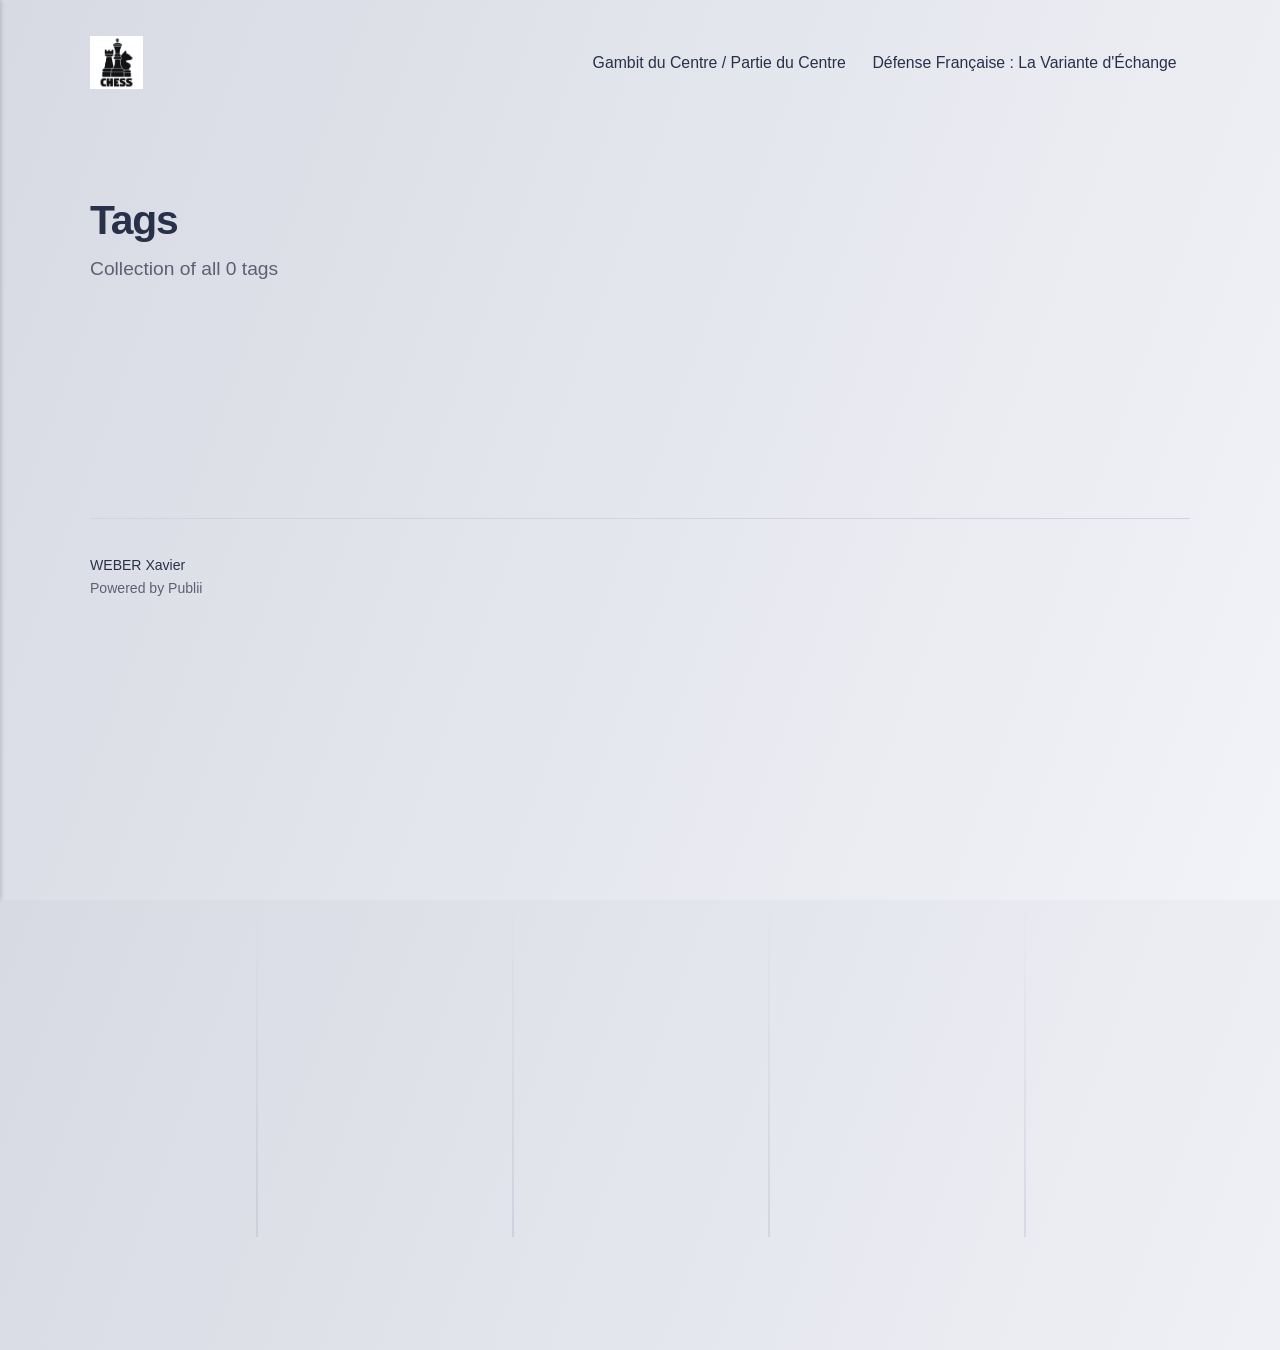
==== tags/index.html @ 4c1f636d "Updated from Publii" ====
<!DOCTYPE html><html lang="fr"><head><meta charset="utf-8"><meta http-equiv="X-UA-Compatible" content="IE=edge"><meta name="viewport" content="width=device-width,initial-scale=1"><title>All tags - Apprendre les echecs</title><meta name="robots" content="noindex, follow"><meta name="generator" content="Publii Open-Source CMS for Static Site"><link rel="alternate" type="application/atom+xml" href="https://xavx07517-dev.github.io/echecs/feed.xml" title="Apprendre les echecs  - RSS"><link rel="alternate" type="application/json" href="https://xavx07517-dev.github.io/echecs/feed.json" title="Apprendre les echecs  - JSON"><meta property="og:title" content="Apprendre les echecs "><meta property="og:image" content="https://xavx07517-dev.github.io/echecs/media/website/logollll.jpg"><meta property="og:image:width" content="474"><meta property="og:image:height" content="474"><meta property="og:site_name" content="Apprendre les echecs "><meta property="og:description" content=""><meta property="og:url" content="https://xavx07517-dev.github.io/echecs/tags/"><meta property="og:type" content="website"><link rel="stylesheet" href="https://xavx07517-dev.github.io/echecs/assets/css/style.css?v=9763c2127e3ff107113b48061787f784"><script type="application/ld+json">{"@context":"http://schema.org","@type":"Organization","name":"Apprendre les echecs ","logo":"https://xavx07517-dev.github.io/echecs/media/website/logollll.jpg","url":"https://xavx07517-dev.github.io/echecs/"}</script><noscript><style>img[loading] {
                    opacity: 1;
                }</style></noscript></head><body class="tags-template lines"><div class="container lines lines--right"><header class="header"><a href="https://xavx07517-dev.github.io/echecs/" class="logo"><img src="https://xavx07517-dev.github.io/echecs/media/website/logollll.jpg" alt="Apprendre les echecs " width="474" height="474"></a><nav class="navbar js-navbar"><button class="navbar__toggle js-toggle" aria-label="Menu">Menu</button><ul class="navbar__menu"><li><a href="https://xavx07517-dev.github.io/echecs/les-strategies-aux-echecs-pour-debutant-2.html" target="_self">Gambit du Centre / Partie du Centre</a></li><li><a href="https://xavx07517-dev.github.io/echecs/defense-francaise-la-variante-dechange.html" target="_self">Défense Française : La Variante d&#x27;Échange</a></li></ul></nav></header><main class="main page page--tags"><div class="hero"><h1>Tags</h1><p>Collection of all 0 tags</p></div><div class="main__content"><div class="l-options nomobile"><div class="l-options__item switchers"><button class="switchers__item is-active"><svg width="20" height="20" fill="currentColor"><use xlink:href="https://xavx07517-dev.github.io/echecs/assets/svg/svg-map.svg#switcher-grid"/></svg></button> <button class="switchers__item"><svg width="20" height="20" fill="currentColor"><use xlink:href="https://xavx07517-dev.github.io/echecs/assets/svg/svg-map.svg#switcher-rows"/></svg></button></div></div><ul class="l-grid l-grid--2"></ul></div></main><footer class="footer"><div class="footer__left"><ul class="footer__nav"><li><a href="https://xavx07517-dev.github.io/echecs/authors/xaxa/" class="invert" target="_self">WEBER Xavier</a></li></ul><div class="footer__copy">Powered by Publii</div></div><button onclick="backToTopFunction()" id="backToTop" class="footer__bttop" aria-label="Back to top" title="Back to top"><svg><use xlink:href="https://xavx07517-dev.github.io/echecs/assets/svg/svg-map.svg#toparrow"/></svg></button></footer></div><script>window.publiiThemeMenuConfig = { mobileMenuMode: 'sidebar', animationSpeed: 300, submenuWidth: 'auto', doubleClickTime: 500, mobileMenuExpandableSubmenus: true, relatedContainerForOverlayMenuSelector: '.navbar', };</script><script defer="defer" src="https://xavx07517-dev.github.io/echecs/assets/js/scripts.min.js?v=628f9b14187b480516b6c7f8be1e7585"></script><script>function publiiDetectLoadedImages () {
         var images = document.querySelectorAll('img[loading]:not(.is-loaded)');
         for (var i = 0; i < images.length; i++) {
            if (images[i].complete) {
               images[i].classList.add('is-loaded');
               images[i].parentNode.classList.remove('is-img-loading');
            } else {
               images[i].addEventListener('load', function () {
                  this.classList.add('is-loaded');
                  this.parentNode.classList.remove('is-img-loading');
               }, false);
            }
         }
      }
      publiiDetectLoadedImages();</script></body></html>
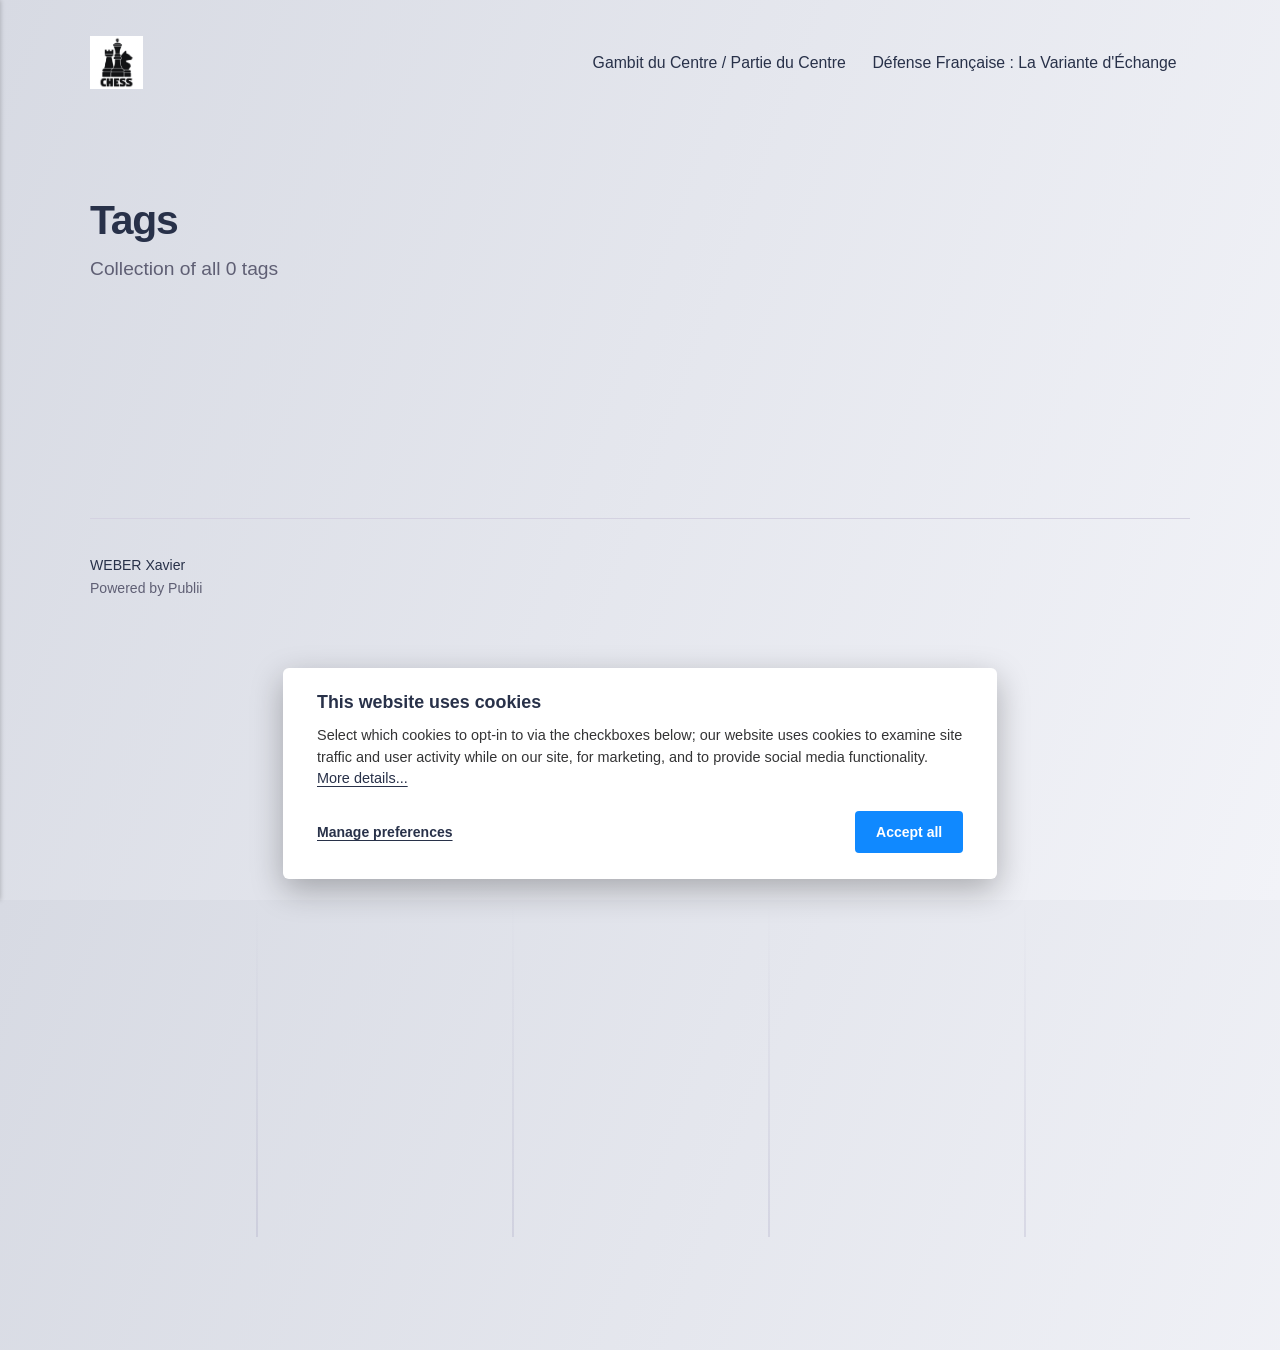
==== commit c1b62d54: "Updated from Publii" ====
--- a/tags/index.html
+++ b/tags/index.html
@@ -1,4 +1,11 @@
-<!DOCTYPE html><html lang="fr"><head><meta charset="utf-8"><meta http-equiv="X-UA-Compatible" content="IE=edge"><meta name="viewport" content="width=device-width,initial-scale=1"><title>All tags - Apprendre les echecs</title><meta name="robots" content="noindex, follow"><meta name="generator" content="Publii Open-Source CMS for Static Site"><link rel="alternate" type="application/atom+xml" href="https://xavx07517-dev.github.io/echecs/feed.xml" title="Apprendre les echecs  - RSS"><link rel="alternate" type="application/json" href="https://xavx07517-dev.github.io/echecs/feed.json" title="Apprendre les echecs  - JSON"><meta property="og:title" content="Apprendre les echecs "><meta property="og:image" content="https://xavx07517-dev.github.io/echecs/media/website/logollll.jpg"><meta property="og:image:width" content="474"><meta property="og:image:height" content="474"><meta property="og:site_name" content="Apprendre les echecs "><meta property="og:description" content=""><meta property="og:url" content="https://xavx07517-dev.github.io/echecs/tags/"><meta property="og:type" content="website"><link rel="stylesheet" href="https://xavx07517-dev.github.io/echecs/assets/css/style.css?v=9763c2127e3ff107113b48061787f784"><script type="application/ld+json">{"@context":"http://schema.org","@type":"Organization","name":"Apprendre les echecs ","logo":"https://xavx07517-dev.github.io/echecs/media/website/logollll.jpg","url":"https://xavx07517-dev.github.io/echecs/"}</script><noscript><style>img[loading] {
+<!DOCTYPE html><html lang="fr"><head><meta charset="utf-8"><meta http-equiv="X-UA-Compatible" content="IE=edge"><meta name="viewport" content="width=device-width,initial-scale=1"><title>All tags - Apprendre les echecs</title><meta name="robots" content="noindex, follow"><meta name="generator" content="Publii Open-Source CMS for Static Site"><script async type="gdpr-blocker/123456" src="https://www.googletagmanager.com/gtag/js?id=G-EJW098NTFP"></script><script type="gdpr-blocker/123456">window.setTimeout(function () {
+			window.dataLayer = window.dataLayer || [];
+			window.gtag = window.gtag || function () { window.dataLayer.push(arguments); };
+			window.gtag('set', 'developer_id.dY2FhZT', true);
+			window.gtag('js', new Date());
+			window.gtag('config', 'G-EJW098NTFP');
+			
+			}, 0);</script><link rel="alternate" type="application/atom+xml" href="https://xavx07517-dev.github.io/echecs/feed.xml" title="Apprendre les echecs  - RSS"><link rel="alternate" type="application/json" href="https://xavx07517-dev.github.io/echecs/feed.json" title="Apprendre les echecs  - JSON"><meta property="og:title" content="Apprendre les echecs "><meta property="og:image" content="https://xavx07517-dev.github.io/echecs/media/website/logollll.jpg"><meta property="og:image:width" content="474"><meta property="og:image:height" content="474"><meta property="og:site_name" content="Apprendre les echecs "><meta property="og:description" content=""><meta property="og:url" content="https://xavx07517-dev.github.io/echecs/tags/"><meta property="og:type" content="website"><link rel="stylesheet" href="https://xavx07517-dev.github.io/echecs/assets/css/style.css?v=64ae2322715cd6b7418a604734698f1d"><script type="application/ld+json">{"@context":"http://schema.org","@type":"Organization","name":"Apprendre les echecs ","logo":"https://xavx07517-dev.github.io/echecs/media/website/logollll.jpg","url":"https://xavx07517-dev.github.io/echecs/"}</script><noscript><style>img[loading] {
                     opacity: 1;
                 }</style></noscript></head><body class="tags-template lines"><div class="container lines lines--right"><header class="header"><a href="https://xavx07517-dev.github.io/echecs/" class="logo"><img src="https://xavx07517-dev.github.io/echecs/media/website/logollll.jpg" alt="Apprendre les echecs " width="474" height="474"></a><nav class="navbar js-navbar"><button class="navbar__toggle js-toggle" aria-label="Menu">Menu</button><ul class="navbar__menu"><li><a href="https://xavx07517-dev.github.io/echecs/les-strategies-aux-echecs-pour-debutant-2.html" target="_self">Gambit du Centre / Partie du Centre</a></li><li><a href="https://xavx07517-dev.github.io/echecs/defense-francaise-la-variante-dechange.html" target="_self">Défense Française : La Variante d&#x27;Échange</a></li></ul></nav></header><main class="main page page--tags"><div class="hero"><h1>Tags</h1><p>Collection of all 0 tags</p></div><div class="main__content"><div class="l-options nomobile"><div class="l-options__item switchers"><button class="switchers__item is-active"><svg width="20" height="20" fill="currentColor"><use xlink:href="https://xavx07517-dev.github.io/echecs/assets/svg/svg-map.svg#switcher-grid"/></svg></button> <button class="switchers__item"><svg width="20" height="20" fill="currentColor"><use xlink:href="https://xavx07517-dev.github.io/echecs/assets/svg/svg-map.svg#switcher-rows"/></svg></button></div></div><ul class="l-grid l-grid--2"></ul></div></main><footer class="footer"><div class="footer__left"><ul class="footer__nav"><li><a href="https://xavx07517-dev.github.io/echecs/authors/xaxa/" class="invert" target="_self">WEBER Xavier</a></li></ul><div class="footer__copy">Powered by Publii</div></div><button onclick="backToTopFunction()" id="backToTop" class="footer__bttop" aria-label="Back to top" title="Back to top"><svg><use xlink:href="https://xavx07517-dev.github.io/echecs/assets/svg/svg-map.svg#toparrow"/></svg></button></footer></div><script>window.publiiThemeMenuConfig = { mobileMenuMode: 'sidebar', animationSpeed: 300, submenuWidth: 'auto', doubleClickTime: 500, mobileMenuExpandableSubmenus: true, relatedContainerForOverlayMenuSelector: '.navbar', };</script><script defer="defer" src="https://xavx07517-dev.github.io/echecs/assets/js/scripts.min.js?v=628f9b14187b480516b6c7f8be1e7585"></script><script>function publiiDetectLoadedImages () {
          var images = document.querySelectorAll('img[loading]:not(.is-loaded)');
@@ -14,4 +21,604 @@
             }
          }
       }
-      publiiDetectLoadedImages();</script></body></html>+      publiiDetectLoadedImages();</script><div class="pcb" data-behaviour="badge" data-behaviour-link="#cookie-settings" data-revision="1" data-config-ttl="90" data-debug-mode="false"><div role="dialog" aria-modal="true" aria-hidden="true" aria-labelledby="pcb-title" aria-describedby="pcb-txt" class="pcb__banner"><div class="pcb__inner"><div id="pcb-title" role="heading" aria-level="2" class="pcb__title">This website uses cookies</div><div id="pcb-txt" class="pcb__txt">Select which cookies to opt-in to via the checkboxes below; our website uses cookies to examine site traffic and user activity while on our site, for marketing, and to provide social media functionality. <a href="#not-specified">More details...</a></div><div class="pcb__buttons"><button type="button" class="pcb__btn pcb__btn--link pcb__btn--configure" aria-haspopup="dialog">Manage preferences</button> <button type="button" class="pcb__btn pcb__btn--solid pcb__btn--accept">Accept all</button></div></div></div><div class="pcb__popup" role="dialog" aria-modal="true" aria-hidden="true" aria-labelledby="pcb-popup-title"><div class="pcb__popup__wrapper"><div class="pcb__inner pcb__popup__inner"><div class="pcb__popup__heading"><div id="pcb-popup-title" role="heading" aria-level="2" class="pcb__title">Cookie settings</div><button class="pcb__popup__close" aria-label="Close"></button></div><div class="pcb__popup__content"><div class="pcb__txt pcb__popup__txt">We use cookies to enhance your browsing experience, serve personalized ads or content, and analyze our traffic. By clicking "Accept All", you consent to our use of cookies. <a href="#not-specified">More details...</a></div><ul class="pcb__groups"><li class="pcb__group"><details><summary class="pcb__group__title no-desc">popep</summary></details><div class="pcb__popup__switch"><input type="checkbox" data-group-name="-123456" id="-123456-cookies"> <label for="-123456-cookies">popep</label></div></li></ul></div><div class="pcb__buttons pcb__popup__buttons"><button type="button" class="pcb__btn pcb__btn--solid pcb__btn--accept">Accept all</button> <button type="button" class="pcb__btn pcb__btn--reject">Reject all</button> <button type="button" class="pcb__btn pcb__btn--save">Save settings</button></div></div></div></div><div class="pcb__overlay" aria-hidden="true"></div><button class="pcb__badge" aria-label="Cookie Policy" aria-hidden="true"><svg xmlns="http://www.w3.org/2000/svg" aria-hidden="true" focusable="false" width="40" height="40" viewBox="0 0 23 23" fill="currentColor"><path d="M21.41 12.71c-.08-.01-.15 0-.22 0h-.03c-.03 0-.05 0-.08.01-.07 0-.13.01-.19.04-.52.21-1.44.19-2.02-.22-.44-.31-.65-.83-.62-1.53a.758.758 0 0 0-.27-.61.73.73 0 0 0-.65-.14c-1.98.51-3.49.23-4.26-.78-.82-1.08-.73-2.89.24-4.49.14-.23.14-.52 0-.75a.756.756 0 0 0-.67-.36c-.64.03-1.11-.1-1.31-.35-.19-.26-.13-.71-.01-1.29.04-.18.06-.38.03-.59-.05-.4-.4-.7-.81-.66C5.1 1.54 1 6.04 1 11.48 1 17.28 5.75 22 11.6 22c5.02 0 9.39-3.54 10.39-8.42.08-.4-.18-.78-.58-.87Zm-9.81 7.82c-5.03 0-9.12-4.06-9.12-9.06 0-4.34 3.05-8 7.25-8.86-.08.7.05 1.33.42 1.81.24.32.66.67 1.38.84-.76 1.86-.65 3.78.36 5.11.61.81 2.03 2 4.95 1.51.18.96.71 1.54 1.18 1.87.62.43 1.38.62 2.1.62.05 0 .09 0 .13-.01-1.23 3.64-4.7 6.18-8.64 6.18ZM13 17c0 .55-.45 1-1 1s-1-.45-1-1 .45-1 1-1 1 .45 1 1Zm5.29-12.3a.99.99 0 0 1-.29-.71c0-.55.45-.99 1-.99a1 1 0 0 1 .71.3c.19.19.29.44.29.71 0 .55-.45.99-1 .99a1 1 0 0 1-.71-.3ZM9 13.5c0 .83-.67 1.5-1.5 1.5S6 14.33 6 13.5 6.67 12 7.5 12s1.5.67 1.5 1.5Zm3.25.81a.744.744 0 0 1-.06-1.05c.28-.32.75-.34 1.05-.06.31.28.33.75.05 1.06-.15.16-.35.25-.56.25-.18 0-.36-.06-.5-.19ZM8.68 7.26c.41.37.44 1 .07 1.41-.2.22-.47.33-.75.33a.96.96 0 0 1-.67-.26c-.41-.37-.44-1-.07-1.41.37-.42 1-.45 1.41-.08Zm11.48 1.88c.18-.19.52-.19.7 0 .05.04.09.1.11.16.03.06.04.12.04.19 0 .13-.05.26-.15.35-.09.1-.22.15-.35.15s-.26-.05-.35-.15a.355.355 0 0 1-.11-.16.433.433 0 0 1-.04-.19c0-.13.05-.26.15-.35Zm-4.93-1.86a.75.75 0 1 1 1.059-1.06.75.75 0 0 1-1.059 1.06Z"/></svg></button></div><script>(function(win) {
+    if (!document.querySelector('.pcb')) {
+        return;
+    }
+
+    var cbConfig = {
+        behaviour: document.querySelector('.pcb').getAttribute('data-behaviour'),
+        behaviourLink: document.querySelector('.pcb').getAttribute('data-behaviour-link'),
+        revision: document.querySelector('.pcb').getAttribute('data-revision'),
+        configTTL: parseInt(document.querySelector('.pcb').getAttribute('data-config-ttl'), 10),
+        debugMode: document.querySelector('.pcb').getAttribute('data-debug-mode') === 'true',
+        initialState: null,
+        initialLsState: null,
+        previouslyAccepted: []
+    };
+
+    var cbUI = {
+        wrapper: document.querySelector('.pcb'),
+        banner: {
+            element: null,
+            btnAccept: null,
+            btnReject: null,
+            btnConfigure: null
+        },
+        popup: {
+            element: null,
+            btnClose: null,
+            btnSave: null,
+            btnAccept: null,
+            btnReject: null,
+            checkboxes: null,
+        },
+        overlay: null,
+        badge: null,
+        blockedScripts: document.querySelectorAll('script[type^="gdpr-blocker/"]'),
+        triggerLinks: cbConfig.behaviourLink ? document.querySelectorAll('a[href*="' + cbConfig.behaviourLink + '"]') : null
+    };
+
+    function initUI () {
+        // setup banner elements
+        cbUI.banner.element = cbUI.wrapper.querySelector('.pcb__banner');
+        cbUI.banner.btnAccept = cbUI.banner.element.querySelector('.pcb__btn--accept');
+        cbUI.banner.btnReject = cbUI.banner.element.querySelector('.pcb__btn--reject');
+        cbUI.banner.btnConfigure = cbUI.banner.element.querySelector('.pcb__btn--configure');
+
+        // setup popup elements
+        if (cbUI.wrapper.querySelector('.pcb__popup')) {
+            cbUI.popup.element = cbUI.wrapper.querySelector('.pcb__popup');
+            cbUI.popup.btnClose = cbUI.wrapper.querySelector('.pcb__popup__close');
+            cbUI.popup.btnSave = cbUI.popup.element.querySelector('.pcb__btn--save');
+            cbUI.popup.btnAccept = cbUI.popup.element.querySelector('.pcb__btn--accept');
+            cbUI.popup.btnReject = cbUI.popup.element.querySelector('.pcb__btn--reject');
+            cbUI.popup.checkboxes = cbUI.popup.element.querySelector('input[type="checkbox"]');
+            // setup overlay
+            cbUI.overlay = cbUI.wrapper.querySelector('.pcb__overlay');
+        }
+
+        cbUI.badge = cbUI.wrapper.querySelector('.pcb__badge');
+
+        if (cbConfig.behaviour.indexOf('link') > -1) {
+            for (var i = 0; i < cbUI.triggerLinks.length; i++) {
+                cbUI.triggerLinks[i].addEventListener('click', function(e) {
+                    e.preventDefault();
+                    showBannerOrPopup();
+                });
+            }
+        }
+    }
+
+    function initState () {
+        var lsKeyName = getConfigName();
+        var currentConfig = localStorage.getItem(lsKeyName);
+        var configIsFresh = checkIfConfigIsFresh();
+
+        if (!configIsFresh || currentConfig === null) {
+            if (cbConfig.debugMode) {
+                console.log('🍪 Config not found, or configuration expired');
+            }
+
+            if (window.publiiCBGCM) {
+                gtag('consent', 'default', {
+                    'ad_storage': window.publiiCBGCM.defaultState.ad_storage ? 'granted' : 'denied',
+                    'ad_personalization': window.publiiCBGCM.defaultState.ad_personalization ? 'granted' : 'denied',
+                    'ad_user_data': window.publiiCBGCM.defaultState.ad_user_data ? 'granted' : 'denied',
+                    'analytics_storage': window.publiiCBGCM.defaultState.analytics_storage ? 'granted' : 'denied',
+                    'personalization_storage': window.publiiCBGCM.defaultState.personalization_storage ? 'granted' : 'denied',
+                    'functionality_storage': window.publiiCBGCM.defaultState.functionality_storage ? 'granted' : 'denied',
+                    'security_storage': window.publiiCBGCM.defaultState.security_storage ? 'granted' : 'denied'
+                });  
+                
+                if (cbConfig.debugMode) {
+                    console.log('🍪 GCMv2 DEFAULT STATE: ' + JSON.stringify({
+                        'ad_storage': window.publiiCBGCM.defaultState.ad_storage ? 'granted' : 'denied',
+                        'ad_personalization': window.publiiCBGCM.defaultState.ad_personalization ? 'granted' : 'denied',
+                        'ad_user_data': window.publiiCBGCM.defaultState.ad_user_data ? 'granted' : 'denied',
+                        'analytics_storage': window.publiiCBGCM.defaultState.analytics_storage ? 'granted' : 'denied',
+                        'personalization_storage': window.publiiCBGCM.defaultState.personalization_storage ? 'granted' : 'denied',
+                        'functionality_storage': window.publiiCBGCM.defaultState.functionality_storage ? 'granted' : 'denied',
+                        'security_storage': window.publiiCBGCM.defaultState.security_storage ? 'granted' : 'denied'
+                    }));
+                }
+            }
+
+            showBanner();
+        } else if (typeof currentConfig === 'string') {
+            if (cbConfig.debugMode) {
+                console.log('🍪 Config founded');
+            }
+
+            cbConfig.initialLsState = currentConfig.split(',');
+
+            if (window.publiiCBGCM) {
+                gtag('consent', 'default', {
+                    'ad_storage': getDefaultConsentState(currentConfig, 'ad_storage'),
+                    'ad_personalization': getDefaultConsentState(currentConfig, 'ad_personalization'),
+                    'ad_user_data': getDefaultConsentState(currentConfig, 'ad_user_data'),
+                    'analytics_storage': getDefaultConsentState(currentConfig, 'analytics_storage'),
+                    'personalization_storage': getDefaultConsentState(currentConfig, 'personalization_storage'),
+                    'functionality_storage': getDefaultConsentState(currentConfig, 'functionality_storage'),
+                    'security_storage': getDefaultConsentState(currentConfig, 'security_storage')
+                });
+                
+                if (cbConfig.debugMode) {
+                    console.log('🍪 GCMv2 DEFAULT STATE: ' + JSON.stringify({
+                        'ad_storage': getDefaultConsentState(currentConfig, 'ad_storage'),
+                        'ad_personalization': getDefaultConsentState(currentConfig, 'ad_personalization'),
+                        'ad_user_data': getDefaultConsentState(currentConfig, 'ad_user_data'),
+                        'analytics_storage': getDefaultConsentState(currentConfig, 'analytics_storage'),
+                        'personalization_storage': getDefaultConsentState(currentConfig, 'personalization_storage'),
+                        'functionality_storage': getDefaultConsentState(currentConfig, 'functionality_storage'),
+                        'security_storage': getDefaultConsentState(currentConfig, 'security_storage')
+                    }));
+                }
+            }
+
+            showBadge();
+
+            if (cbUI.popup.element) {
+                var allowedGroups = currentConfig.split(',');
+                var checkedCheckboxes = cbUI.popup.element.querySelectorAll('input[type="checkbox"]:checked');
+
+                for (var j = 0; j < checkedCheckboxes.length; j++) {
+                    var name = checkedCheckboxes[j].getAttribute('data-group-name');
+
+                    if (name && name !== '-' && allowedGroups.indexOf(name) === -1) {
+                        checkedCheckboxes[j].checked = false;
+                    }
+                }
+
+                for (var i = 0; i < allowedGroups.length; i++) {
+                    var checkbox = cbUI.popup.element.querySelector('input[type="checkbox"][data-group-name="' + allowedGroups[i] + '"]');
+
+                    if (checkbox) {
+                        checkbox.checked = true;
+                    }
+
+                    allowCookieGroup(allowedGroups[i]);
+                }
+            }
+        }
+
+        setTimeout(function () {
+            cbConfig.initialState = getInitialStateOfConsents();
+        }, 0);
+    }
+
+    function checkIfConfigIsFresh () {
+        var lastConfigSave = localStorage.getItem('publii-gdpr-cookies-config-save-date');
+
+        if (lastConfigSave === null) {
+            return false;
+        }
+
+        lastConfigSave = parseInt(lastConfigSave, 10);
+
+        if (lastConfigSave === 0) {
+            return true;
+        }
+
+        if (+new Date() - lastConfigSave < cbConfig.configTTL * 24 * 60 * 60 * 1000) {
+            return true;
+        }
+
+        return false;
+    }
+
+    function getDefaultConsentState (currentConfig, consentGroup) {
+        let configGroups = currentConfig.split(',');
+
+        for (let i = 0; i < configGroups.length; i++) {
+            let groupName = configGroups[i];
+            let group = window.publiiCBGCM.groups.find(group => group.cookieGroup === groupName);
+
+            if (group && group[consentGroup]) {
+                return 'granted';
+            }
+        }  
+        
+        if (window.publiiCBGCM.defaultState[consentGroup]) {
+            return 'granted'; 
+        }
+        
+        return 'denied';
+    }
+
+    function initBannerEvents () {
+        cbUI.banner.btnAccept.addEventListener('click', function (e) {
+            e.preventDefault();
+            acceptAllCookies('banner');
+            showBadge();
+        }, false);
+
+        if (cbUI.banner.btnReject) {
+            cbUI.banner.btnReject.addEventListener('click', function (e) {
+                e.preventDefault();
+                rejectAllCookies();
+                showBadge();
+            }, false);
+        }
+
+        if (cbUI.banner.btnConfigure) {
+            cbUI.banner.btnConfigure.addEventListener('click', function (e) {
+                e.preventDefault();
+                hideBanner();
+                showAdvancedPopup();
+                showBadge();
+            }, false);
+        }
+    }
+
+    function initPopupEvents () {
+        if (!cbUI.popup.element) {
+            return;
+        }
+
+        cbUI.overlay.addEventListener('click', function (e) {
+            hideAdvancedPopup();
+        }, false);
+
+        cbUI.popup.element.addEventListener('click', function (e) {
+            e.stopPropagation();
+        }, false);
+
+        cbUI.popup.btnAccept.addEventListener('click', function (e) {
+            e.preventDefault();
+            acceptAllCookies('popup');
+        }, false);
+
+        cbUI.popup.btnReject.addEventListener('click', function (e) {
+            e.preventDefault();
+            rejectAllCookies();
+        }, false);
+
+        cbUI.popup.btnSave.addEventListener('click', function (e) {
+            e.preventDefault();
+            saveConfiguration();
+        }, false);
+
+        cbUI.popup.btnClose.addEventListener('click', function (e) {
+            e.preventDefault();
+            hideAdvancedPopup();
+        }, false);
+    }
+
+    function initBadgeEvents () {
+        if (!cbUI.badge) {
+            return;
+        }
+
+        cbUI.badge.addEventListener('click', function (e) {
+            showBannerOrPopup();
+        }, false);
+    }
+
+    initUI();
+    initState();
+    initBannerEvents();
+    initPopupEvents();
+    initBadgeEvents();
+
+    /**
+     * API
+     */
+    function addScript (src, inline) {
+        var newScript = document.createElement('script');
+
+        if (src) {
+            newScript.setAttribute('src', src);
+        }
+
+        if (inline) {
+            newScript.text = inline;
+        }
+
+        document.body.appendChild(newScript);
+    }
+
+    function allowCookieGroup (allowedGroup) {
+        var scripts = document.querySelectorAll('script[type="gdpr-blocker/' + allowedGroup + '"]');
+        cbConfig.previouslyAccepted.push(allowedGroup);
+    
+        for (var j = 0; j < scripts.length; j++) {
+            addScript(scripts[j].src, scripts[j].text);
+        }
+
+        var groupEvent = new Event('publii-cookie-banner-unblock-' + allowedGroup);
+        document.body.dispatchEvent(groupEvent);
+        unlockEmbeds(allowedGroup);
+
+        if (cbConfig.debugMode) {
+            console.log('🍪 Allowed group: ' + allowedGroup);
+        }
+
+        if (window.publiiCBGCM && (!cbConfig.initialLsState || cbConfig.initialLsState.indexOf(allowedGroup) === -1)) {
+            let consentResult = {};
+            let group = window.publiiCBGCM.groups.find(group => group.cookieGroup === allowedGroup);
+
+            if (group) {
+                let foundSomeConsents = false;
+
+                Object.keys(group).forEach(key => {
+                    if (key !== 'cookieGroup' && group[key] === true) {
+                        consentResult[key] = 'granted';
+                        foundSomeConsents = true;
+                    }
+                });
+
+                if (foundSomeConsents) {
+                    gtag('consent', 'update', consentResult);   
+
+                    if (cbConfig.debugMode) {
+                        console.log('🍪 GCMv2 UPDATE: ' + JSON.stringify(consentResult));
+                    }
+                }
+            }
+        }
+    }
+
+    function showBannerOrPopup () {
+        if (cbUI.popup.element) {
+            showAdvancedPopup();
+        } else {
+            showBanner();
+        }
+    }
+
+    function showAdvancedPopup () {
+        cbUI.popup.element.classList.add('is-visible');
+        cbUI.overlay.classList.add('is-visible');
+        cbUI.popup.element.setAttribute('aria-hidden', 'false');
+        cbUI.overlay.setAttribute('aria-hidden', 'false');
+    }
+
+    function hideAdvancedPopup () {
+        cbUI.popup.element.classList.remove('is-visible');
+        cbUI.overlay.classList.remove('is-visible');
+        cbUI.popup.element.setAttribute('aria-hidden', 'true');
+        cbUI.overlay.setAttribute('aria-hidden', 'true');
+    }
+
+    function showBanner () {
+        cbUI.banner.element.classList.add('is-visible');
+        cbUI.banner.element.setAttribute('aria-hidden', 'false');
+    }
+
+    function hideBanner () {
+        cbUI.banner.element.classList.remove('is-visible');
+        cbUI.banner.element.setAttribute('aria-hidden', 'true');
+    }
+
+    function showBadge () {
+        if (!cbUI.badge) {
+            return;
+        }
+
+        cbUI.badge.classList.add('is-visible');
+        cbUI.badge.setAttribute('aria-hidden', 'false');
+    }
+
+    function getConfigName () {
+        var lsKeyName = 'publii-gdpr-allowed-cookies';
+
+        if (cbConfig.revision) {
+            lsKeyName = lsKeyName + '-v' + parseInt(cbConfig.revision, 10);
+        }
+
+        return lsKeyName;
+    }
+
+    function storeConfiguration (allowedGroups) {
+        var lsKeyName = getConfigName();
+        var dataToStore = allowedGroups.join(',');
+        localStorage.setItem(lsKeyName, dataToStore);
+
+        if (cbConfig.configTTL === 0) {
+            localStorage.setItem('publii-gdpr-cookies-config-save-date', 0);
+
+            if (cbConfig.debugMode) {
+                console.log('🍪 Store never expiring configuration');
+            }
+        } else {
+            localStorage.setItem('publii-gdpr-cookies-config-save-date', +new Date());
+        }
+    }
+
+    function getInitialStateOfConsents () {
+        if (!cbUI.popup.element) {
+            return [];
+        }
+
+        var checkedGroups = cbUI.popup.element.querySelectorAll('input[type="checkbox"]:checked');
+        var groups = [];
+
+        for (var i = 0; i < checkedGroups.length; i++) {
+            var allowedGroup = checkedGroups[i].getAttribute('data-group-name');
+
+            if (allowedGroup !== '') {
+                groups.push(allowedGroup);
+            }
+        }
+
+        if (cbConfig.debugMode) {
+            console.log('🍪 Initial state: ' + groups.join(', '));
+        }
+
+        return groups;
+    }
+
+    function getCurrentStateOfConsents () {
+        if (!cbUI.popup.element) {
+            return [];
+        }
+
+        var checkedGroups = cbUI.popup.element.querySelectorAll('input[type="checkbox"]:checked');
+        var groups = [];
+
+        for (var i = 0; i < checkedGroups.length; i++) {
+            var allowedGroup = checkedGroups[i].getAttribute('data-group-name');
+
+            if (allowedGroup !== '') {
+                groups.push(allowedGroup);
+            }
+        }
+
+        if (cbConfig.debugMode) {
+            console.log('🍪 State to save: ' + groups.join(', '));
+        }
+
+        return groups;
+    }
+
+    function getAllGroups () {
+        if (!cbUI.popup.element) {
+            return [];
+        }
+
+        var checkedGroups = cbUI.popup.element.querySelectorAll('input[type="checkbox"]');
+        var groups = [];
+
+        for (var i = 0; i < checkedGroups.length; i++) {
+            var allowedGroup = checkedGroups[i].getAttribute('data-group-name');
+
+            if (allowedGroup !== '') {
+                groups.push(allowedGroup);
+            }
+        }
+
+        return groups;
+    }
+
+    function acceptAllCookies (source) {
+        var groupsToAccept = getAllGroups();
+        storeConfiguration(groupsToAccept);
+
+        for (var i = 0; i < groupsToAccept.length; i++) {
+            var group = groupsToAccept[i];
+
+            if (cbConfig.initialState.indexOf(group) > -1 || cbConfig.previouslyAccepted.indexOf(group) > -1) {
+                if (cbConfig.debugMode) {
+                    console.log('🍪 Skip previously activated group: ' + group);
+                }
+
+                continue;
+            }
+
+            allowCookieGroup(group);
+        }
+
+        if (cbUI.popup.element) {
+            var checkboxesToCheck = cbUI.popup.element.querySelectorAll('input[type="checkbox"]');
+
+            for (var j = 0; j < checkboxesToCheck.length; j++) {
+                checkboxesToCheck[j].checked = true;
+            }
+        }
+
+        if (cbConfig.debugMode) {
+            console.log('🍪 Accept all cookies: ', groupsToAccept.join(', '));
+        }
+
+        if (source === 'popup') {
+            hideAdvancedPopup();
+        } else if (source === 'banner') {
+            hideBanner();
+        }
+    }
+
+    function rejectAllCookies () {
+        if (cbConfig.debugMode) {
+            console.log('🍪 Reject all cookies');
+        }
+
+        storeConfiguration([]);
+        setTimeout(function () {
+            window.location.reload();
+        }, 100);
+    }
+
+    function saveConfiguration () {
+        var groupsToAccept = getCurrentStateOfConsents();
+        storeConfiguration(groupsToAccept);
+
+        if (cbConfig.debugMode) {
+            console.log('🍪 Save new config: ', groupsToAccept.join(', '));
+        }
+
+        if (reloadIsNeeded(groupsToAccept)) {
+            setTimeout(function () {
+                window.location.reload();
+            }, 100);
+            return;
+        }
+
+        for (var i = 0; i < groupsToAccept.length; i++) {
+            var group = groupsToAccept[i];
+
+            if (cbConfig.initialState.indexOf(group) > -1 || cbConfig.previouslyAccepted.indexOf(group) > -1) {
+                if (cbConfig.debugMode) {
+                    console.log('🍪 Skip previously activated group: ' + group);
+                }
+
+                continue;
+            }
+
+            allowCookieGroup(group);
+        }
+
+        hideAdvancedPopup();
+    }
+
+    function reloadIsNeeded (groupsToAccept) {
+        // check if user rejected consent for initial groups
+        var initialGroups = cbConfig.initialState;
+        var previouslyAcceptedGroups = cbConfig.previouslyAccepted;
+        var groupsToCheck = initialGroups.concat(previouslyAcceptedGroups);
+
+        for (var i = 0; i < groupsToCheck.length; i++) {
+            var groupToCheck = groupsToCheck[i];
+
+            if (groupToCheck !== '' && groupsToAccept.indexOf(groupToCheck) === -1) {
+                if (cbConfig.debugMode) {
+                    console.log('🍪 Reload is needed due lack of: ', groupToCheck);
+                }
+
+                return true;
+            }
+        }
+
+        return false;
+    }
+
+    function unlockEmbeds (cookieGroup) {
+        var iframesToUnlock = document.querySelectorAll('.pec-wrapper[data-consent-group-id="' + cookieGroup + '"]');
+
+        for (var i = 0; i < iframesToUnlock.length; i++) {
+            var iframeWrapper = iframesToUnlock[i];
+            iframeWrapper.querySelector('.pec-overlay').classList.remove('is-active');
+            iframeWrapper.querySelector('.pec-overlay').setAttribute('aria-hidden', 'true');
+            var iframe = iframeWrapper.querySelector('iframe');
+            iframe.setAttribute('src', iframe.getAttribute('data-consent-src'));
+        }
+    }
+
+    win.publiiEmbedConsentGiven = function (cookieGroup) {
+        // it will unlock embeds
+        allowCookieGroup(cookieGroup);
+
+        var checkbox = cbUI.popup.element.querySelector('input[type="checkbox"][data-group-name="' + cookieGroup + '"]');
+
+        if (checkbox) {
+            checkbox.checked = true;
+        }
+
+        var groupsToAccept = getCurrentStateOfConsents();
+        storeConfiguration(groupsToAccept);
+
+        if (cbConfig.debugMode) {
+            console.log('🍪 Save new config: ', groupsToAccept.join(', '));
+        }
+    }
+})(window);</script></body></html>
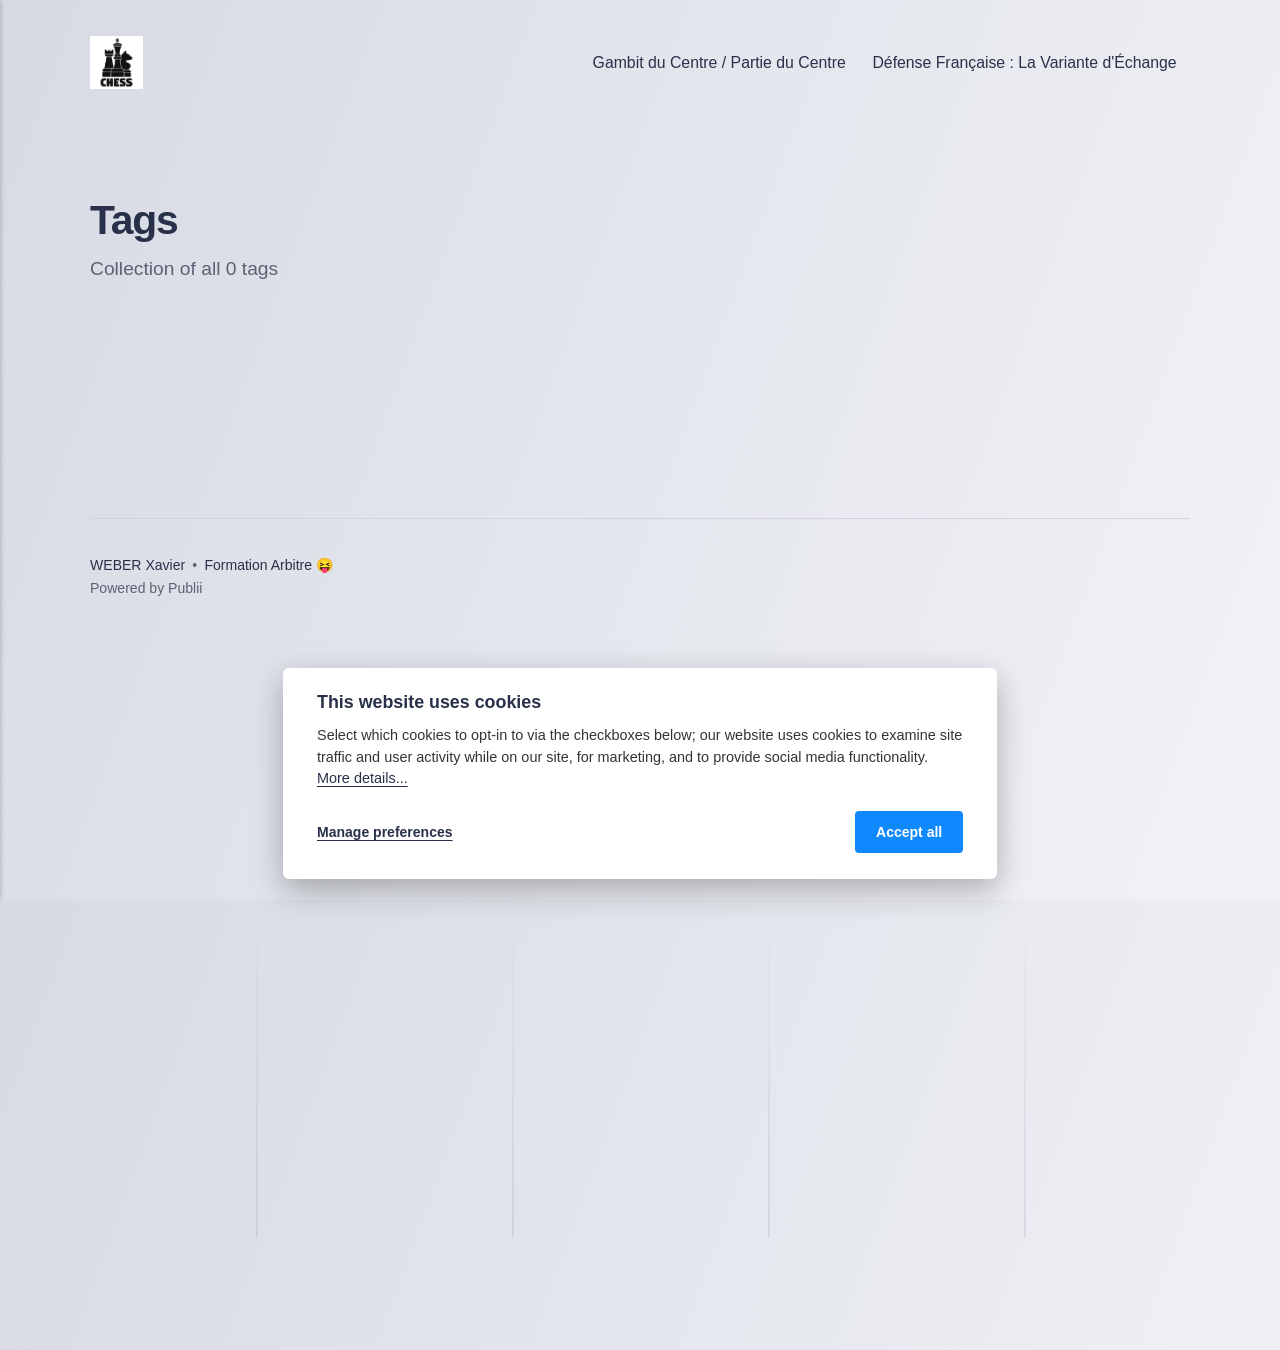
==== commit ff7ec13e: "Updated from Publii" ====
--- a/tags/index.html
+++ b/tags/index.html
@@ -1,13 +1,10 @@
-<!DOCTYPE html><html lang="fr"><head><meta charset="utf-8"><meta http-equiv="X-UA-Compatible" content="IE=edge"><meta name="viewport" content="width=device-width,initial-scale=1"><title>All tags - Apprendre les echecs</title><meta name="robots" content="noindex, follow"><meta name="generator" content="Publii Open-Source CMS for Static Site"><script async type="gdpr-blocker/123456" src="https://www.googletagmanager.com/gtag/js?id=G-EJW098NTFP"></script><script type="gdpr-blocker/123456">window.setTimeout(function () {
-			window.dataLayer = window.dataLayer || [];
+<!DOCTYPE html><html lang="fr"><head><meta charset="utf-8"><meta http-equiv="X-UA-Compatible" content="IE=edge"><meta name="viewport" content="width=device-width,initial-scale=1"><title>All tags - Apprendre les echecs</title><meta name="robots" content="noindex, follow"><meta name="generator" content="Publii Open-Source CMS for Static Site"><script async type="text/javascript" src="https://www.googletagmanager.com/gtag/js?id=G-EJW098NTFP"></script><script type="text/javascript">window.dataLayer = window.dataLayer || [];
 			window.gtag = window.gtag || function () { window.dataLayer.push(arguments); };
 			window.gtag('set', 'developer_id.dY2FhZT', true);
 			window.gtag('js', new Date());
-			window.gtag('config', 'G-EJW098NTFP');
-			
-			}, 0);</script><link rel="alternate" type="application/atom+xml" href="https://xavx07517-dev.github.io/echecs/feed.xml" title="Apprendre les echecs  - RSS"><link rel="alternate" type="application/json" href="https://xavx07517-dev.github.io/echecs/feed.json" title="Apprendre les echecs  - JSON"><meta property="og:title" content="Apprendre les echecs "><meta property="og:image" content="https://xavx07517-dev.github.io/echecs/media/website/logollll.jpg"><meta property="og:image:width" content="474"><meta property="og:image:height" content="474"><meta property="og:site_name" content="Apprendre les echecs "><meta property="og:description" content=""><meta property="og:url" content="https://xavx07517-dev.github.io/echecs/tags/"><meta property="og:type" content="website"><link rel="stylesheet" href="https://xavx07517-dev.github.io/echecs/assets/css/style.css?v=64ae2322715cd6b7418a604734698f1d"><script type="application/ld+json">{"@context":"http://schema.org","@type":"Organization","name":"Apprendre les echecs ","logo":"https://xavx07517-dev.github.io/echecs/media/website/logollll.jpg","url":"https://xavx07517-dev.github.io/echecs/"}</script><noscript><style>img[loading] {
+			window.gtag('config', 'G-EJW098NTFP');</script><link rel="alternate" type="application/atom+xml" href="https://xavx07517-dev.github.io/echecs/feed.xml" title="Apprendre les echecs  - RSS"><link rel="alternate" type="application/json" href="https://xavx07517-dev.github.io/echecs/feed.json" title="Apprendre les echecs  - JSON"><meta property="og:title" content="Apprendre les echecs "><meta property="og:image" content="https://xavx07517-dev.github.io/echecs/media/website/logollll.jpg"><meta property="og:image:width" content="474"><meta property="og:image:height" content="474"><meta property="og:site_name" content="Apprendre les echecs "><meta property="og:description" content=""><meta property="og:url" content="https://xavx07517-dev.github.io/echecs/tags/"><meta property="og:type" content="website"><link rel="stylesheet" href="https://xavx07517-dev.github.io/echecs/assets/css/style.css?v&#x3D;64ae2322715cd6b7418a604734698f1d"><script type="application/ld+json">{"@context":"http://schema.org","@type":"Organization","name":"Apprendre les echecs ","logo":"https://xavx07517-dev.github.io/echecs/media/website/logollll.jpg","url":"https://xavx07517-dev.github.io/echecs/"}</script><noscript><style>img[loading] {
                     opacity: 1;
-                }</style></noscript></head><body class="tags-template lines"><div class="container lines lines--right"><header class="header"><a href="https://xavx07517-dev.github.io/echecs/" class="logo"><img src="https://xavx07517-dev.github.io/echecs/media/website/logollll.jpg" alt="Apprendre les echecs " width="474" height="474"></a><nav class="navbar js-navbar"><button class="navbar__toggle js-toggle" aria-label="Menu">Menu</button><ul class="navbar__menu"><li><a href="https://xavx07517-dev.github.io/echecs/les-strategies-aux-echecs-pour-debutant-2.html" target="_self">Gambit du Centre / Partie du Centre</a></li><li><a href="https://xavx07517-dev.github.io/echecs/defense-francaise-la-variante-dechange.html" target="_self">Défense Française : La Variante d&#x27;Échange</a></li></ul></nav></header><main class="main page page--tags"><div class="hero"><h1>Tags</h1><p>Collection of all 0 tags</p></div><div class="main__content"><div class="l-options nomobile"><div class="l-options__item switchers"><button class="switchers__item is-active"><svg width="20" height="20" fill="currentColor"><use xlink:href="https://xavx07517-dev.github.io/echecs/assets/svg/svg-map.svg#switcher-grid"/></svg></button> <button class="switchers__item"><svg width="20" height="20" fill="currentColor"><use xlink:href="https://xavx07517-dev.github.io/echecs/assets/svg/svg-map.svg#switcher-rows"/></svg></button></div></div><ul class="l-grid l-grid--2"></ul></div></main><footer class="footer"><div class="footer__left"><ul class="footer__nav"><li><a href="https://xavx07517-dev.github.io/echecs/authors/xaxa/" class="invert" target="_self">WEBER Xavier</a></li></ul><div class="footer__copy">Powered by Publii</div></div><button onclick="backToTopFunction()" id="backToTop" class="footer__bttop" aria-label="Back to top" title="Back to top"><svg><use xlink:href="https://xavx07517-dev.github.io/echecs/assets/svg/svg-map.svg#toparrow"/></svg></button></footer></div><script>window.publiiThemeMenuConfig = { mobileMenuMode: 'sidebar', animationSpeed: 300, submenuWidth: 'auto', doubleClickTime: 500, mobileMenuExpandableSubmenus: true, relatedContainerForOverlayMenuSelector: '.navbar', };</script><script defer="defer" src="https://xavx07517-dev.github.io/echecs/assets/js/scripts.min.js?v=628f9b14187b480516b6c7f8be1e7585"></script><script>function publiiDetectLoadedImages () {
+                }</style></noscript></head><body class="tags-template lines"><div class="container lines lines--right"><header class="header"><a href="https://xavx07517-dev.github.io/echecs/" class="logo"><img src="https://xavx07517-dev.github.io/echecs/media/website/logollll.jpg" alt="Apprendre les echecs " width="474" height="474"></a><nav class="navbar js-navbar"><button class="navbar__toggle js-toggle" aria-label="Menu">Menu</button><ul class="navbar__menu"><li><a href="https://xavx07517-dev.github.io/echecs/les-strategies-aux-echecs-pour-debutant-2.html" target="_self">Gambit du Centre / Partie du Centre</a></li><li><a href="https://xavx07517-dev.github.io/echecs/defense-francaise-la-variante-dechange.html" target="_self">Défense Française : La Variante d&#x27;Échange</a></li></ul></nav></header><main class="main page page--tags"><div class="hero"><h1>Tags</h1><p>Collection of all 0 tags</p></div><div class="main__content"><div class="l-options nomobile"><div class="l-options__item switchers"><button class="switchers__item is-active"><svg width="20" height="20" fill="currentColor"><use xlink:href="https://xavx07517-dev.github.io/echecs/assets/svg/svg-map.svg#switcher-grid"/></svg></button> <button class="switchers__item"><svg width="20" height="20" fill="currentColor"><use xlink:href="https://xavx07517-dev.github.io/echecs/assets/svg/svg-map.svg#switcher-rows"/></svg></button></div></div><ul class="l-grid l-grid--2"></ul></div></main><footer class="footer"><div class="footer__left"><ul class="footer__nav"><li><a href="https://xavx07517-dev.github.io/echecs/authors/xaxa/" class="invert" target="_self">WEBER Xavier</a></li><li><a href="https://xavx07517-dev.github.io/echecs/formation-arbitre.html" class="invert" target="_self">Formation Arbitre 😝</a></li></ul><div class="footer__copy">Powered by Publii</div></div><button onclick="backToTopFunction()" id="backToTop" class="footer__bttop" aria-label="Back to top" title="Back to top"><svg><use xlink:href="https://xavx07517-dev.github.io/echecs/assets/svg/svg-map.svg#toparrow"/></svg></button></footer></div><script>window.publiiThemeMenuConfig = { mobileMenuMode: 'sidebar', animationSpeed: 300, submenuWidth: 'auto', doubleClickTime: 500, mobileMenuExpandableSubmenus: true, relatedContainerForOverlayMenuSelector: '.navbar', };</script><script defer="defer" src="https://xavx07517-dev.github.io/echecs/assets/js/scripts.min.js?v&#x3D;628f9b14187b480516b6c7f8be1e7585"></script><script>function publiiDetectLoadedImages () {
          var images = document.querySelectorAll('img[loading]:not(.is-loaded)');
          for (var i = 0; i < images.length; i++) {
             if (images[i].complete) {
@@ -21,7 +18,15 @@
             }
          }
       }
-      publiiDetectLoadedImages();</script><div class="pcb" data-behaviour="badge" data-behaviour-link="#cookie-settings" data-revision="1" data-config-ttl="90" data-debug-mode="false"><div role="dialog" aria-modal="true" aria-hidden="true" aria-labelledby="pcb-title" aria-describedby="pcb-txt" class="pcb__banner"><div class="pcb__inner"><div id="pcb-title" role="heading" aria-level="2" class="pcb__title">This website uses cookies</div><div id="pcb-txt" class="pcb__txt">Select which cookies to opt-in to via the checkboxes below; our website uses cookies to examine site traffic and user activity while on our site, for marketing, and to provide social media functionality. <a href="#not-specified">More details...</a></div><div class="pcb__buttons"><button type="button" class="pcb__btn pcb__btn--link pcb__btn--configure" aria-haspopup="dialog">Manage preferences</button> <button type="button" class="pcb__btn pcb__btn--solid pcb__btn--accept">Accept all</button></div></div></div><div class="pcb__popup" role="dialog" aria-modal="true" aria-hidden="true" aria-labelledby="pcb-popup-title"><div class="pcb__popup__wrapper"><div class="pcb__inner pcb__popup__inner"><div class="pcb__popup__heading"><div id="pcb-popup-title" role="heading" aria-level="2" class="pcb__title">Cookie settings</div><button class="pcb__popup__close" aria-label="Close"></button></div><div class="pcb__popup__content"><div class="pcb__txt pcb__popup__txt">We use cookies to enhance your browsing experience, serve personalized ads or content, and analyze our traffic. By clicking "Accept All", you consent to our use of cookies. <a href="#not-specified">More details...</a></div><ul class="pcb__groups"><li class="pcb__group"><details><summary class="pcb__group__title no-desc">popep</summary></details><div class="pcb__popup__switch"><input type="checkbox" data-group-name="-123456" id="-123456-cookies"> <label for="-123456-cookies">popep</label></div></li></ul></div><div class="pcb__buttons pcb__popup__buttons"><button type="button" class="pcb__btn pcb__btn--solid pcb__btn--accept">Accept all</button> <button type="button" class="pcb__btn pcb__btn--reject">Reject all</button> <button type="button" class="pcb__btn pcb__btn--save">Save settings</button></div></div></div></div><div class="pcb__overlay" aria-hidden="true"></div><button class="pcb__badge" aria-label="Cookie Policy" aria-hidden="true"><svg xmlns="http://www.w3.org/2000/svg" aria-hidden="true" focusable="false" width="40" height="40" viewBox="0 0 23 23" fill="currentColor"><path d="M21.41 12.71c-.08-.01-.15 0-.22 0h-.03c-.03 0-.05 0-.08.01-.07 0-.13.01-.19.04-.52.21-1.44.19-2.02-.22-.44-.31-.65-.83-.62-1.53a.758.758 0 0 0-.27-.61.73.73 0 0 0-.65-.14c-1.98.51-3.49.23-4.26-.78-.82-1.08-.73-2.89.24-4.49.14-.23.14-.52 0-.75a.756.756 0 0 0-.67-.36c-.64.03-1.11-.1-1.31-.35-.19-.26-.13-.71-.01-1.29.04-.18.06-.38.03-.59-.05-.4-.4-.7-.81-.66C5.1 1.54 1 6.04 1 11.48 1 17.28 5.75 22 11.6 22c5.02 0 9.39-3.54 10.39-8.42.08-.4-.18-.78-.58-.87Zm-9.81 7.82c-5.03 0-9.12-4.06-9.12-9.06 0-4.34 3.05-8 7.25-8.86-.08.7.05 1.33.42 1.81.24.32.66.67 1.38.84-.76 1.86-.65 3.78.36 5.11.61.81 2.03 2 4.95 1.51.18.96.71 1.54 1.18 1.87.62.43 1.38.62 2.1.62.05 0 .09 0 .13-.01-1.23 3.64-4.7 6.18-8.64 6.18ZM13 17c0 .55-.45 1-1 1s-1-.45-1-1 .45-1 1-1 1 .45 1 1Zm5.29-12.3a.99.99 0 0 1-.29-.71c0-.55.45-.99 1-.99a1 1 0 0 1 .71.3c.19.19.29.44.29.71 0 .55-.45.99-1 .99a1 1 0 0 1-.71-.3ZM9 13.5c0 .83-.67 1.5-1.5 1.5S6 14.33 6 13.5 6.67 12 7.5 12s1.5.67 1.5 1.5Zm3.25.81a.744.744 0 0 1-.06-1.05c.28-.32.75-.34 1.05-.06.31.28.33.75.05 1.06-.15.16-.35.25-.56.25-.18 0-.36-.06-.5-.19ZM8.68 7.26c.41.37.44 1 .07 1.41-.2.22-.47.33-.75.33a.96.96 0 0 1-.67-.26c-.41-.37-.44-1-.07-1.41.37-.42 1-.45 1.41-.08Zm11.48 1.88c.18-.19.52-.19.7 0 .05.04.09.1.11.16.03.06.04.12.04.19 0 .13-.05.26-.15.35-.09.1-.22.15-.35.15s-.26-.05-.35-.15a.355.355 0 0 1-.11-.16.433.433 0 0 1-.04-.19c0-.13.05-.26.15-.35Zm-4.93-1.86a.75.75 0 1 1 1.059-1.06.75.75 0 0 1-1.059 1.06Z"/></svg></button></div><script>(function(win) {
+      publiiDetectLoadedImages();</script><div class="pcb" data-behaviour="badge" data-behaviour-link="#cookie-settings" data-revision="1" data-config-ttl="90" data-debug-mode="false"><div role="dialog" aria-modal="true" aria-hidden="true" aria-labelledby="pcb-title" aria-describedby="pcb-txt" class="pcb__banner"><div class="pcb__inner"><div id="pcb-title" role="heading" aria-level="2" class="pcb__title">This website uses cookies</div><div id="pcb-txt" class="pcb__txt">Select which cookies to opt-in to via the checkboxes below; our website uses cookies to examine site traffic and user activity while on our site, for marketing, and to provide social media functionality. <a href="#not-specified">More details...</a></div><div class="pcb__buttons"><button type="button" class="pcb__btn pcb__btn--link pcb__btn--configure" aria-haspopup="dialog">Manage preferences</button> <button type="button" class="pcb__btn pcb__btn--solid pcb__btn--accept">Accept all</button></div></div></div><div class="pcb__popup" role="dialog" aria-modal="true" aria-hidden="true" aria-labelledby="pcb-popup-title"><div class="pcb__popup__wrapper"><div class="pcb__inner pcb__popup__inner"><div class="pcb__popup__heading"><div id="pcb-popup-title" role="heading" aria-level="2" class="pcb__title">Cookie settings</div><button class="pcb__popup__close" aria-label="Close"></button></div><div class="pcb__popup__content"><div class="pcb__txt pcb__popup__txt">We use cookies to enhance your browsing experience, serve personalized ads or content, and analyze our traffic. By clicking "Accept All", you consent to our use of cookies. <a href="#not-specified">More details...</a></div><ul class="pcb__groups"><li class="pcb__group"><details><summary class="pcb__group__title no-desc">echecs</summary></details><div class="pcb__popup__switch"><input type="checkbox" data-group-name="-123456" id="-123456-cookies"> <label for="-123456-cookies">echecs</label></div></li></ul></div><div class="pcb__buttons pcb__popup__buttons"><button type="button" class="pcb__btn pcb__btn--solid pcb__btn--accept">Accept all</button> <button type="button" class="pcb__btn pcb__btn--reject">Reject all</button> <button type="button" class="pcb__btn pcb__btn--save">Save settings</button></div></div></div></div><div class="pcb__overlay" aria-hidden="true"></div><button class="pcb__badge" aria-label="Cookie Policy" aria-hidden="true"><svg xmlns="http://www.w3.org/2000/svg" aria-hidden="true" focusable="false" width="40" height="40" viewBox="0 0 23 23" fill="currentColor"><path d="M21.41 12.71c-.08-.01-.15 0-.22 0h-.03c-.03 0-.05 0-.08.01-.07 0-.13.01-.19.04-.52.21-1.44.19-2.02-.22-.44-.31-.65-.83-.62-1.53a.758.758 0 0 0-.27-.61.73.73 0 0 0-.65-.14c-1.98.51-3.49.23-4.26-.78-.82-1.08-.73-2.89.24-4.49.14-.23.14-.52 0-.75a.756.756 0 0 0-.67-.36c-.64.03-1.11-.1-1.31-.35-.19-.26-.13-.71-.01-1.29.04-.18.06-.38.03-.59-.05-.4-.4-.7-.81-.66C5.1 1.54 1 6.04 1 11.48 1 17.28 5.75 22 11.6 22c5.02 0 9.39-3.54 10.39-8.42.08-.4-.18-.78-.58-.87Zm-9.81 7.82c-5.03 0-9.12-4.06-9.12-9.06 0-4.34 3.05-8 7.25-8.86-.08.7.05 1.33.42 1.81.24.32.66.67 1.38.84-.76 1.86-.65 3.78.36 5.11.61.81 2.03 2 4.95 1.51.18.96.71 1.54 1.18 1.87.62.43 1.38.62 2.1.62.05 0 .09 0 .13-.01-1.23 3.64-4.7 6.18-8.64 6.18ZM13 17c0 .55-.45 1-1 1s-1-.45-1-1 .45-1 1-1 1 .45 1 1Zm5.29-12.3a.99.99 0 0 1-.29-.71c0-.55.45-.99 1-.99a1 1 0 0 1 .71.3c.19.19.29.44.29.71 0 .55-.45.99-1 .99a1 1 0 0 1-.71-.3ZM9 13.5c0 .83-.67 1.5-1.5 1.5S6 14.33 6 13.5 6.67 12 7.5 12s1.5.67 1.5 1.5Zm3.25.81a.744.744 0 0 1-.06-1.05c.28-.32.75-.34 1.05-.06.31.28.33.75.05 1.06-.15.16-.35.25-.56.25-.18 0-.36-.06-.5-.19ZM8.68 7.26c.41.37.44 1 .07 1.41-.2.22-.47.33-.75.33a.96.96 0 0 1-.67-.26c-.41-.37-.44-1-.07-1.41.37-.42 1-.45 1.41-.08Zm11.48 1.88c.18-.19.52-.19.7 0 .05.04.09.1.11.16.03.06.04.12.04.19 0 .13-.05.26-.15.35-.09.1-.22.15-.35.15s-.26-.05-.35-.15a.355.355 0 0 1-.11-.16.433.433 0 0 1-.04-.19c0-.13.05-.26.15-.35Zm-4.93-1.86a.75.75 0 1 1 1.059-1.06.75.75 0 0 1-1.059 1.06Z"/></svg></button></div><script>window.dataLayer = window.dataLayer || [];
+                function gtag() { dataLayer.push(arguments); }
+
+                window.publiiCBGCM = {
+                    defaultState: {"ad_storage":true,"ad_personalization":true,"ad_user_data":true,"analytics_storage":true,"personalization_storage":true,"functionality_storage":true,"security_storage":true},
+                    groups: []
+                };
+            
+            (function(win) {
     if (!document.querySelector('.pcb')) {
         return;
     }
